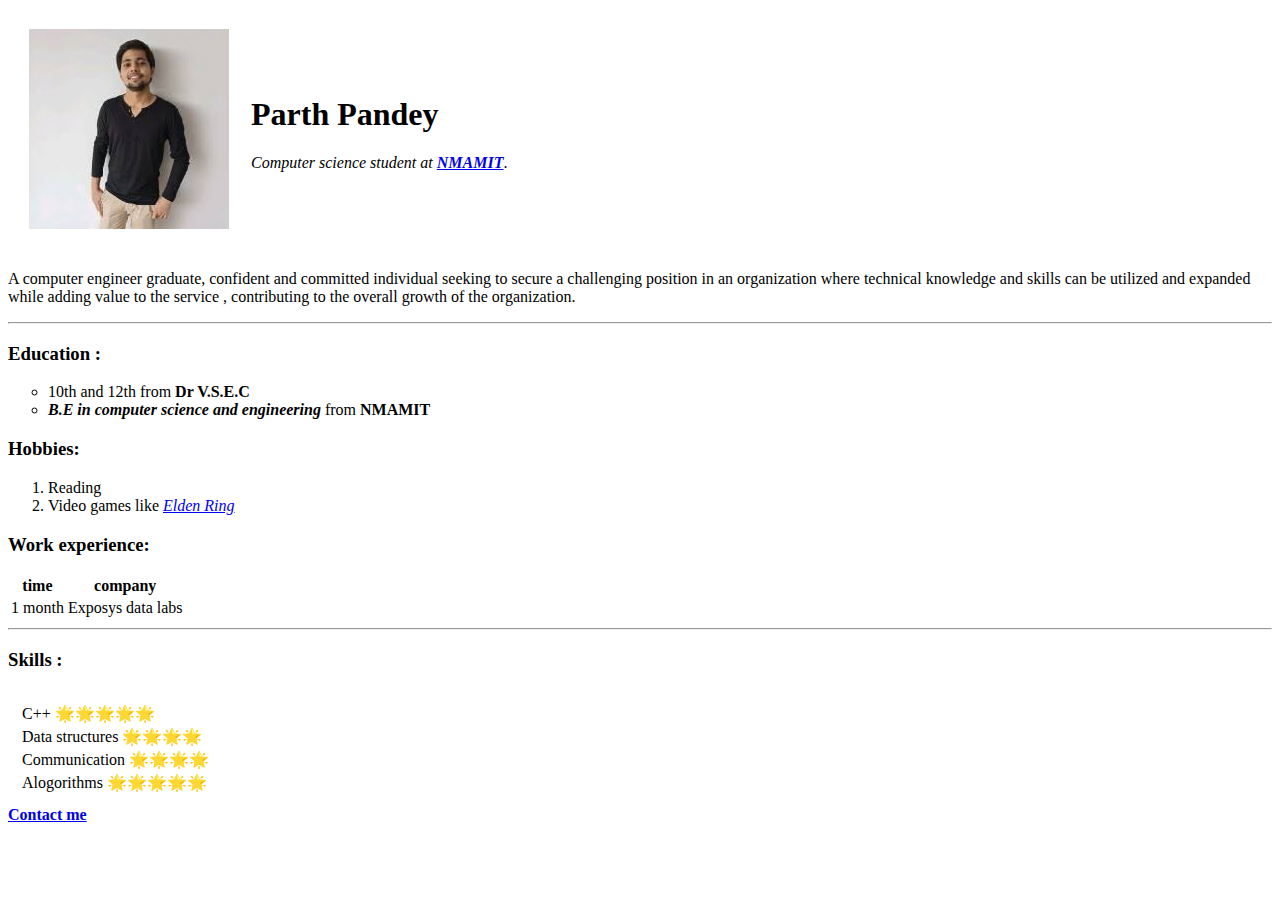
==== index.html @ eefeb594 "Add files via upload" ====
<!DOCTYPE html>
<html lang="en" dir="ltr">

<head>
  <meta charset="utf-8">
  <title>🔥parth pandey🔥</title>
</head>

<body>
  <table cellspacing="20">
    <tr>
      <td><img src="images\mypic.jpg" alt="parth profile."></td>
      <td>
        <h1>Parth Pandey</h1>
        <p><em>Computer science student at <strong><a href="https://nmamit.nitte.edu.in/">NMAMIT</a></strong></em>.</p>
      </td>
    </tr>
  </table>


  <p>A computer engineer graduate, confident and committed individual seeking to secure a challenging position in
    an organization where technical knowledge and skills can be utilized and expanded while adding value to the
    service , contributing to the overall growth of the organization.
  </p>
  <hr>
  <h3><strong>Education </strong>:</h3>
  <ul style="list-style-type:circle">
    <li>10th and 12th from <strong>Dr V.S.E.C</strong></li>
    <li><em><strong>B.E in computer science and engineering</strong></em> from <strong>NMAMIT</strong></li>
  </ul>
  <h3><strong>Hobbies</strong>:</h3>
  <ol>
    <li>Reading</li>
    <li>Video games like <a href="https://en.bandainamcoent.eu/elden-ring/elden-ring"><em>Elden Ring</em></a></li>
  </ol>
  <h3><strong>Work experience:</strong></h3>
  <table>
    <thead>
      <th> time</th>
      <th> company</th>
    </thead>
    <tbody>
      <td>1 month</td>
      <td>Exposys data labs</td>
    </tbody>
  </table>
  <hr>
  <h3><strong>Skills :</strong></h3>


  <table cellspacing="10">
    <tr>
      <td>
        <table>
          <tr>
            <td>
              C++ 🌟🌟🌟🌟🌟
            </td>
          </tr>
          <tr>
            <td>
              Data structures 🌟🌟🌟🌟
            </td>
          </tr>
          <tr>
            <td>
              Communication 🌟🌟🌟🌟
            </td>
          </tr>
          <tr>
            <td>
              Alogorithms 🌟🌟🌟🌟🌟
            </td>
          </tr>
        </table>
      </td>
    </tr>
  </table>
  <a href="contact.html"><strong>Contact me </strong></a>

</body>

</html>
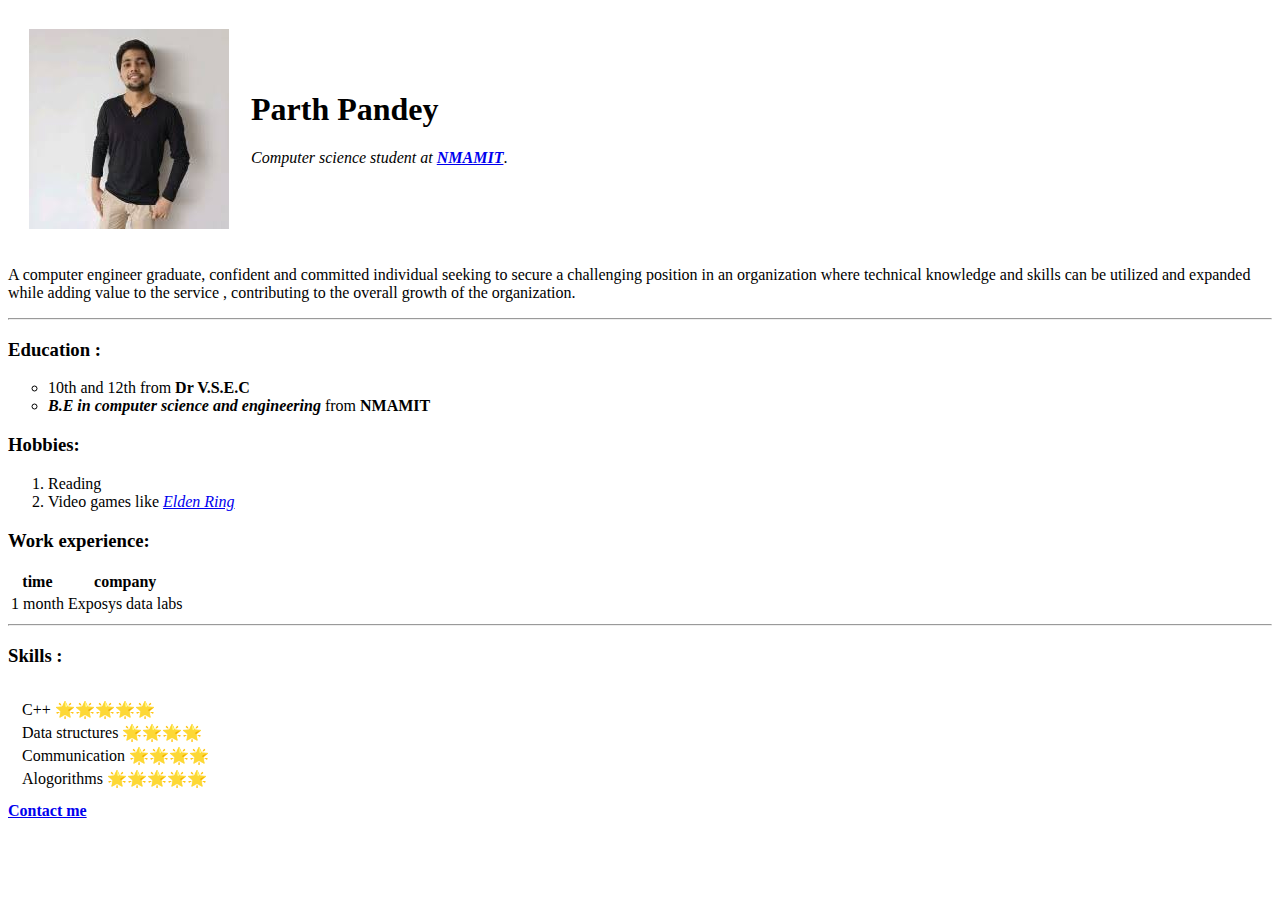
==== commit 16a7d524: "Update index.html" ====
--- a/index.html
+++ b/index.html
@@ -1,4 +1,4 @@
-<!DOCTYPE html>
+
 <html lang="en" dir="ltr">
 
 <head>
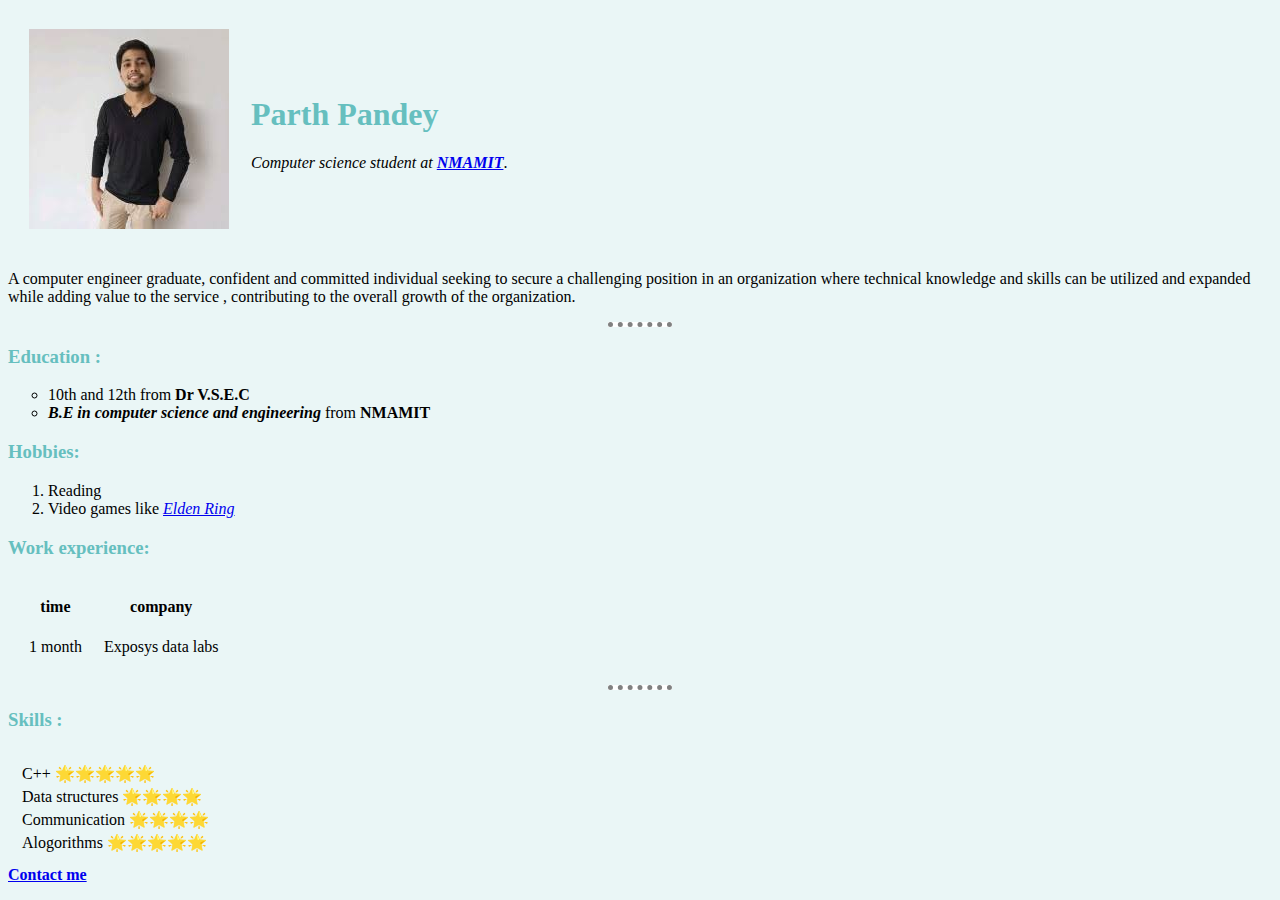
==== commit a4fa0daa: "Add files via upload" ====
--- a/index.html
+++ b/index.html
@@ -1,9 +1,10 @@
-
+<!DOCTYPE html>
 <html lang="en" dir="ltr">
 
 <head>
   <meta charset="utf-8">
   <title>🔥parth pandey🔥</title>
+  <link rel="stylesheet" href="css/styles.css">
 </head>
 
 <body>
@@ -34,7 +35,7 @@
     <li>Video games like <a href="https://en.bandainamcoent.eu/elden-ring/elden-ring"><em>Elden Ring</em></a></li>
   </ol>
   <h3><strong>Work experience:</strong></h3>
-  <table>
+  <table cellspacing="20">
     <thead>
       <th> time</th>
       <th> company</th>
--- a/css/styles.css
+++ b/css/styles.css
@@ -0,0 +1,20 @@
+body {
+  background-color: #EAF6F6;
+}
+
+hr {
+  background-color: white;
+  border-style: none;
+  border-top-style: dotted;
+  border-width: 5px;
+  border-color: grey;
+  width: 5%;
+}
+
+h1 {
+  color: #66BFBF;
+}
+
+h3 {
+  color: #66BFBF;
+}
